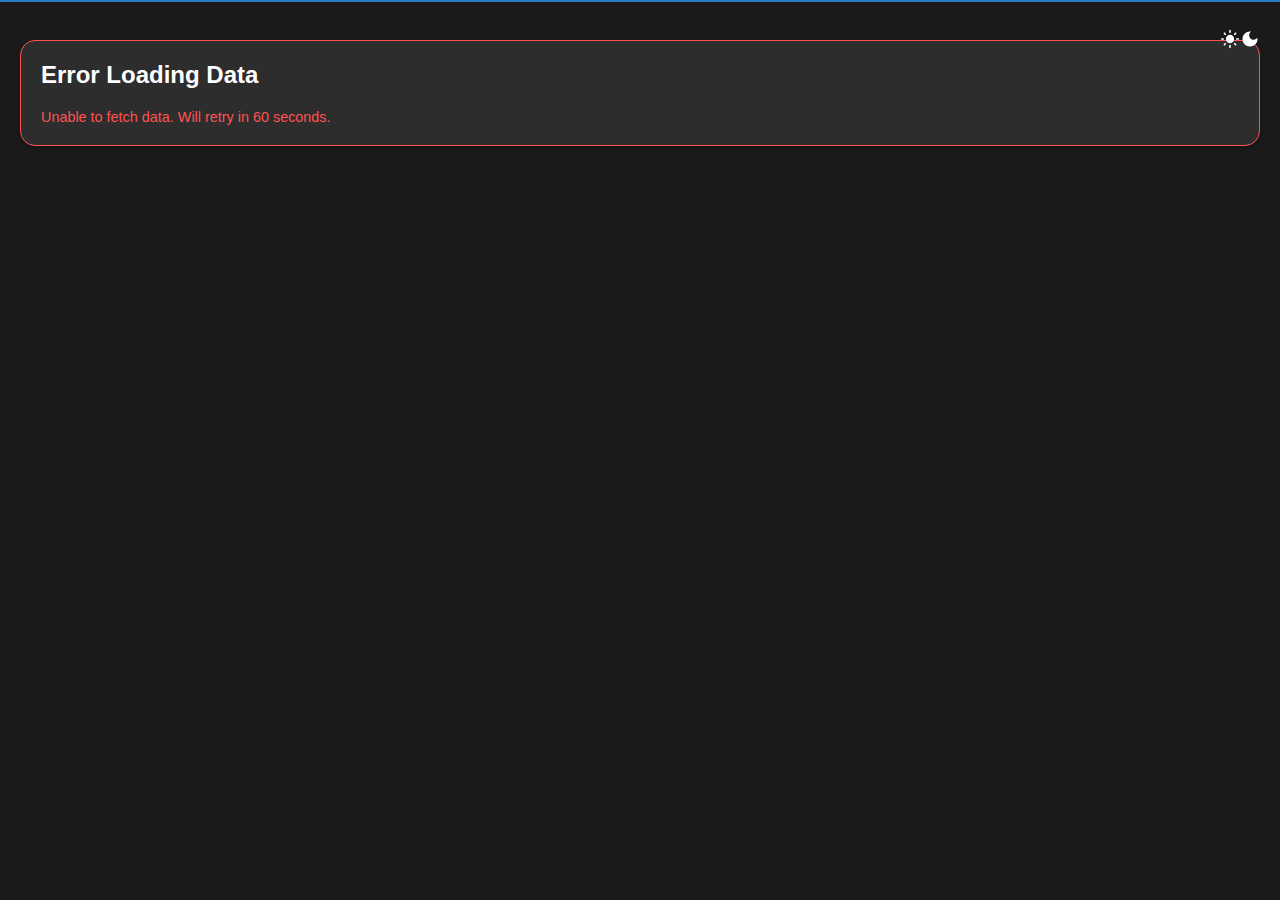
==== static/index.html @ c5e7f82e "Fix battery display condition in room metrics rendering" ====
<!DOCTYPE html>
<html lang="en">
<head>
    <meta charset="UTF-8">
    <meta name="viewport" content="width=device-width, initial-scale=1.0">
    <title>Govee H5075 Sensors Dashboard</title>
    <link rel="icon" type="image/svg+xml" href="/favicon.svg">
    <link rel="alternate icon" type="image/x-icon" href="/favicon.ico">
    <style>
        :root {
            --bg-color: #f5f5f5;
            --card-bg: #ffffff;
            --text-color: #333333;
            --border-color: #e0e0e0;
            --primary-color: #2196f3;
            --success-color: #4caf50;
            --warning-color: #ff9800;
            --shadow: 0 2px 4px rgba(0,0,0,0.1);
        }

        [data-theme="dark"] {
            --bg-color: #1a1a1a;
            --card-bg: #2d2d2d;
            --text-color: #ffffff;
            --border-color: #404040;
            --shadow: 0 2px 4px rgba(0,0,0,0.3);
        }

        * {
            margin: 0;
            padding: 0;
            box-sizing: border-box;
        }

        body {
            font-family: -apple-system, BlinkMacSystemFont, 'Segoe UI', Roboto, Oxygen, Ubuntu, Cantarell, sans-serif;
            background-color: var(--bg-color);
            color: var(--text-color);
            transition: background-color 0.3s, color 0.3s;
            padding: 20px;
            padding-top: 40px;
        }

        .header {
            position: absolute;
            top: 20px;
            right: 20px;
            z-index: 1000;
        }

        .theme-toggle {
            background: none;
            border: none;
            color: var(--text-color);
            cursor: pointer;
            width: 40px;
            height: 40px;
            border-radius: 50%;
            display: flex;
            align-items: center;
            justify-content: center;
            transition: all 0.3s;
        }

        .theme-toggle svg {
            width: 20px;
            height: 20px;
            fill: currentColor;
        }

        .container {
            display: grid;
            grid-template-columns: repeat(auto-fit, minmax(300px, 1fr));
            gap: 20px;
            max-width: 1400px;
            margin: 0 auto;
        }

        .card {
            background-color: var(--card-bg);
            border-radius: 15px;
            padding: 20px;
            box-shadow: var(--shadow);
            transition: transform 0.3s, box-shadow 0.3s;
            animation: fadeIn 0.3s ease-out;
        }

        .card:hover {
            transform: translateY(-5px);
            box-shadow: var(--shadow), 0 4px 8px rgba(0,0,0,0.1);
        }

        .card h2 {
            margin-bottom: 20px;
            font-size: 1.5rem;
            text-transform: none;
        }

        .metric {
            margin-bottom: 15px;
        }

        .metric-header {
            display: flex;
            justify-content: space-between;
            align-items: center;
            margin-bottom: 5px;
            font-size: 0.9rem;
            opacity: 0.9;
        }

        .metric-value {
            display: flex;
            align-items: center;
            gap: 5px;
        }

        .warning-icon {
            color: #ff9800;
            display: inline-flex;
            align-items: center;
        }

        .warning-icon svg {
            width: 16px;
            height: 16px;
            fill: currentColor;
        }

        .progress-bar {
            width: 100%;
            height: 8px;
            background-color: var(--border-color);
            border-radius: 4px;
            overflow: hidden;
            opacity: 0.85;
        }

        .progress {
            height: 100%;
            border-radius: 5px;
            transition: width 0.3s ease;
            min-width: 2px;
        }

        .temperature .progress {
            background-color: var(--primary-color);
        }

        .humidity .progress {
            background-color: var(--success-color);
        }

        .battery .progress {
            background-color: var(--warning-color);
        }

        .refresh-progress {
            position: fixed;
            top: 0;
            left: 0;
            width: 100%;
            height: 2px;
            background: var(--border-color);
            z-index: 1000;
        }

        .refresh-progress-bar {
            height: 100%;
            width: 100%;
            background: var(--primary-color);
            transform-origin: left;
            transition: transform 1s linear;
            opacity: 0.7;
        }

        @keyframes fadeIn {
            from {
                opacity: 0;
                transform: translateY(10px);
            }
            to {
                opacity: 1;
                transform: translateY(0);
            }
        }

        @media (max-width: 600px) {
            .container {
                grid-template-columns: 1fr;
            }
            
            .header {
                flex-direction: column;
                gap: 15px;
                text-align: center;
            }
        }

        .card.error {
            border: 1px solid #ff5252;
        }

        .error-message {
            color: #ff5252;
            font-size: 0.9rem;
            margin-top: 10px;
        }
    </style>
</head>
<body>
    <div class="header">
        <button class="theme-toggle" onclick="toggleTheme()" aria-label="Toggle theme">
            <span class="icon sun">
                <svg viewBox="0 0 24 24">
                    <path d="M12 7c-2.76 0-5 2.24-5 5s2.24 5 5 5 5-2.24 5-5-2.24-5-5-5zM2 13h2c.55 0 1-.45 1-1s-.45-1-1-1H2c-.55 0-1 .45-1 1s.45 1 1 1zm18 0h2c.55 0 1-.45 1-1s-.45-1-1-1h-2c-.55 0-1 .45-1 1s.45 1 1 1zM11 2v2c0 .55.45 1 1 1s1-.45 1-1V2c0-.55-.45-1-1-1s-1 .45-1 1zm0 18v2c0 .55.45 1 1 1s1-.45 1-1v-2c0-.55-.45-1-1-1s-1 .45-1 1zM5.99 4.58c-.39-.39-1.03-.39-1.41 0-.39.39-.39 1.03 0 1.41l1.06 1.06c.39.39 1.03.39 1.41 0s.39-1.03 0-1.41L5.99 4.58zm12.37 12.37c-.39-.39-1.03-.39-1.41 0-.39.39-.39 1.03 0 1.41l1.06 1.06c.39.39 1.03.39 1.41 0 .39-.39.39-1.03 0-1.41l-1.06-1.06zm1.06-10.96c.39-.39.39-1.03 0-1.41-.39-.39-1.03-.39-1.41 0l-1.06 1.06c-.39.39-.39 1.03 0 1.41s1.03.39 1.41 0l1.06-1.06zM7.05 18.36c.39-.39.39-1.03 0-1.41-.39-.39-1.03-.39-1.41 0l-1.06 1.06c-.39.39-.39 1.03 0 1.41s1.03.39 1.41 0l1.06-1.06z"/>
                </svg>
            </span>
            <span class="icon moon">
                <svg viewBox="0 0 24 24">
                    <path d="M12 3c-4.97 0-9 4.03-9 9s4.03 9 9 9 9-4.03 9-9c0-.46-.04-.92-.1-1.36-.98 1.37-2.58 2.26-4.4 2.26-3.03 0-5.5-2.47-5.5-5.5 0-1.82.89-3.42 2.26-4.4-.44-.06-.9-.1-1.36-.1z"/>
                </svg>
            </span>
        </button>
    </div>
    <div class="refresh-progress">
        <div class="refresh-progress-bar" id="refreshProgress"></div>
    </div>
    <div class="container" id="sensors-container"></div>

    <script>
        // Theme handling
        function toggleTheme() {
            document.documentElement.setAttribute('data-theme', 
                document.documentElement.getAttribute('data-theme') === 'dark' ? 'light' : 'dark'
            );
            localStorage.setItem('theme', document.documentElement.getAttribute('data-theme'));
        }

        // Set initial theme
        const savedTheme = localStorage.getItem('theme') || 'dark';
        document.documentElement.setAttribute('data-theme', savedTheme);

        // Utility functions
        function normalizeTemp(temp) {
            return ((temp - 0) / (40 - 0)) * 100;
        }

        function createMetricElement(label, value, unit, type) {
            let percentage;
            switch(type) {
                case 'temperature':
                    percentage = normalizeTemp(value);
                    break;
                case 'humidity':
                    percentage = value;
                    break;
                case 'battery':
                    percentage = value;
                    break;
            }

            // Ensure percentage is never less than 0
            percentage = Math.max(0, percentage);

            // Create warning icon for low battery
            const warningIcon = type === 'battery' && value <= 5 ? `
                <span class="warning-icon" title="Low Battery">
                    <svg viewBox="0 0 24 24">
                        <path d="M1 21h22L12 2 1 21zm12-3h-2v-2h2v2zm0-4h-2v-4h2v4z"/>
                    </svg>
                </span>
            ` : '';

            return `
                <div class="metric ${type}">
                    <div class="metric-header">
                        <span>${label}</span>
                        <span class="metric-value">
                            ${value}${unit}
                            ${warningIcon}
                        </span>
                    </div>
                    <div class="progress-bar" role="progressbar" 
                         aria-valuenow="${value}" 
                         aria-valuemin="0" 
                         aria-valuemax="${type === 'temperature' ? '40' : '100'}"
                         aria-label="${label} progress">
                        <div class="progress" style="width: ${percentage}%"></div>
                    </div>
                </div>
            `;
        }

        // Fetch and process metrics
        async function fetchMetrics() {
            try {
                const response = await fetch('/metrics');
                if (!response.ok) {
                    throw new Error(`HTTP error! status: ${response.status}`);
                }
                const text = await response.text();
                const metrics = text.split('\n')
                    .filter(line => line.startsWith('govee_h5075_'))
                    .map(line => {
                        const [metric, value] = line.split(' ');
                        const name = metric.match(/name="([^"]+)"/)[1];
                        const type = metric.includes('temperature') ? 'temperature' :
                                   metric.includes('humidity') ? 'humidity' : 'battery';
                        return { name, type, value: parseFloat(value) };
                    });

                // Group by room
                const rooms = {};
                metrics.forEach(metric => {
                    if (!rooms[metric.name]) {
                        rooms[metric.name] = {};
                    }
                    rooms[metric.name][metric.type] = metric.value;
                });

                // Update UI
                const container = document.getElementById('sensors-container');
                container.innerHTML = Object.entries(rooms).map(([room, data]) => `
                    <div class="card">
                        <h2>${room}</h2>
                        ${data.temperature ? createMetricElement('Temperature', data.temperature.toFixed(1), '°C', 'temperature') : ''}
                        ${data.humidity ? createMetricElement('Humidity', data.humidity.toFixed(1), '%', 'humidity') : ''}
                        ${typeof data.battery !== 'undefined' ? createMetricElement('Battery', data.battery, '%', 'battery') : ''}
                    </div>
                `).join('');

                // Reset and start progress bar
                startProgressBar();

                // Remove any error states
                container.classList.remove('error');
                const errorMsg = container.querySelector('.error-message');
                if (errorMsg) errorMsg.remove();

            } catch (error) {
                console.error('Error fetching metrics:', error);
                const container = document.getElementById('sensors-container');
                container.innerHTML = `
                    <div class="card error">
                        <h2>Error Loading Data</h2>
                        <p class="error-message">Unable to fetch data. Will retry in 60 seconds.</p>
                    </div>
                `;
            }
        }

        // Progress bar animation
        function startProgressBar() {
            const progressBar = document.getElementById('refreshProgress');
            progressBar.style.transition = 'none';
            progressBar.style.transform = 'scaleX(1)';
            
            // Force reflow
            progressBar.offsetHeight;
            
            progressBar.style.transition = 'transform 60s linear';
            progressBar.style.transform = 'scaleX(0)';
        }

        // Initial fetch and periodic updates
        fetchMetrics();
        setInterval(fetchMetrics, 60000); // Update every 60 seconds
    </script>
</body>
</html>
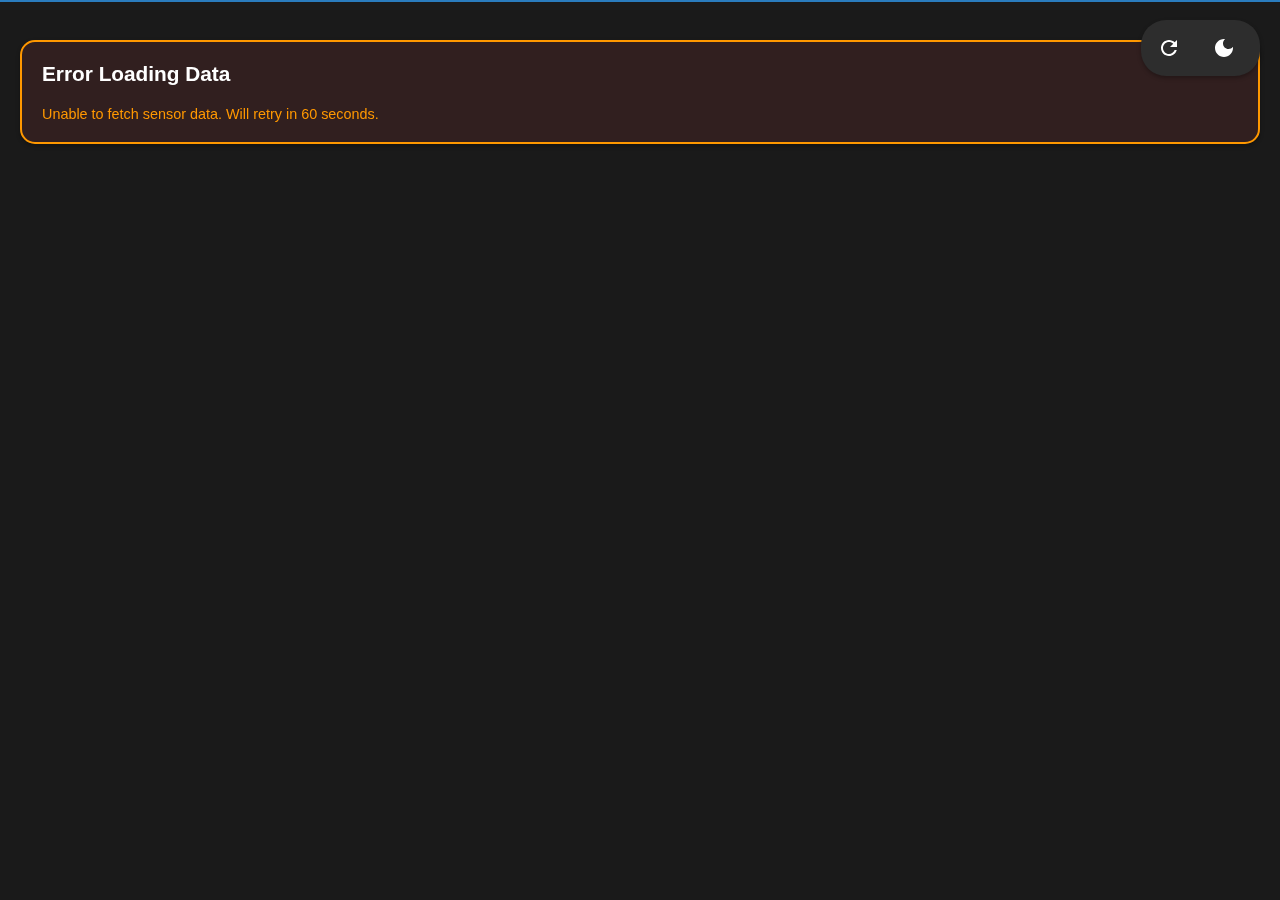
==== commit 4adbfedf: "Enhance dashboard UI with responsive design and improved UX" ====
--- a/static/index.html
+++ b/static/index.html
@@ -2,7 +2,7 @@
 <html lang="en">
 <head>
     <meta charset="UTF-8">
-    <meta name="viewport" content="width=device-width, initial-scale=1.0">
+    <meta name="viewport" content="width=device-width, initial-scale=1.0, maximum-scale=1.0, user-scalable=no, viewport-fit=cover">
     <title>Govee H5075 Sensors Dashboard</title>
     <link rel="icon" type="image/svg+xml" href="/favicon.svg">
     <link rel="alternate icon" type="image/x-icon" href="/favicon.ico">
@@ -26,6 +26,14 @@
             --shadow: 0 2px 4px rgba(0,0,0,0.3);
         }
 
+        html, body {
+            margin: 0;
+            padding: 0;
+            width: 100%;
+            overflow-x: hidden;
+            position: relative;
+        }
+
         * {
             margin: 0;
             padding: 0;
@@ -39,16 +47,56 @@
             transition: background-color 0.3s, color 0.3s;
             padding: 20px;
             padding-top: 40px;
+            max-width: 100vw;
+            box-sizing: border-box;
         }
 
         .header {
-            position: absolute;
+            position: fixed;
             top: 20px;
             right: 20px;
             z-index: 1000;
-        }
-
-        .theme-toggle {
+            display: flex;
+            gap: 15px;
+            align-items: center;
+            background: var(--card-bg);
+            padding: 8px 16px 8px 8px;
+            border-radius: 25px;
+            box-shadow: var(--shadow);
+        }
+
+        .header button {
+            background: none;
+            border: none;
+            color: var(--text-color);
+            cursor: pointer;
+            width: 40px;
+            height: 40px;
+            border-radius: 50%;
+            display: flex;
+            align-items: center;
+            justify-content: center;
+            transition: all 0.3s ease;
+            position: relative;
+            overflow: hidden;
+        }
+
+        .header button:hover {
+            background-color: var(--border-color);
+            transform: translateY(-2px);
+        }
+
+        .header button:active {
+            transform: translateY(0px);
+        }
+
+        .header button svg {
+            width: 24px;
+            height: 24px;
+            fill: currentColor;
+        }
+
+        .refresh-button {
             background: none;
             border: none;
             color: var(--text-color);
@@ -62,18 +110,72 @@
             transition: all 0.3s;
         }
 
-        .theme-toggle svg {
+        .refresh-button:hover {
+            background-color: var(--border-color);
+        }
+
+        .refresh-button svg {
             width: 20px;
             height: 20px;
             fill: currentColor;
         }
 
+        .refresh-button.spinning svg {
+            animation: spin 1s linear infinite;
+        }
+
+        @keyframes spin {
+            from { transform: rotate(0deg); }
+            to { transform: rotate(360deg); }
+        }
+
+        .metric-value {
+            position: relative;
+        }
+
+        /* Remove tooltip styles */
+        .metric-value {
+            display: inline-block;
+        }
+
+        .theme-toggle .icon {
+            position: absolute;
+            transition: transform 0.3s ease;
+            display: flex;
+        }
+
+        [data-theme="light"] .theme-toggle .moon {
+            transform: translateY(100%);
+            opacity: 0;
+        }
+
+        [data-theme="light"] .theme-toggle .sun {
+            transform: translateY(0);
+            opacity: 1;
+        }
+
+        [data-theme="dark"] .theme-toggle .sun {
+            transform: translateY(-100%);
+            opacity: 0;
+        }
+
+        [data-theme="dark"] .theme-toggle .moon {
+            transform: translateY(0);
+            opacity: 1;
+        }
+
         .container {
             display: grid;
-            grid-template-columns: repeat(auto-fit, minmax(300px, 1fr));
+            grid-template-columns: repeat(auto-fit, minmax(280px, 1fr));
             gap: 20px;
+            width: 100%;
             max-width: 1400px;
             margin: 0 auto;
+            box-sizing: border-box;
+            padding-left: env(safe-area-inset-left);
+            padding-right: env(safe-area-inset-right);
+            min-height: 100px;
+            position: relative;
         }
 
         .card {
@@ -81,23 +183,31 @@
             border-radius: 15px;
             padding: 20px;
             box-shadow: var(--shadow);
-            transition: transform 0.3s, box-shadow 0.3s;
-            animation: fadeIn 0.3s ease-out;
+            transition: transform 0.2s, box-shadow 0.2s;
+            width: 100%;
+            height: 100%;
+            transform: translateZ(0); /* Force GPU acceleration */
+            position: relative;
+            transition: opacity 0.3s ease;
         }
 
         .card:hover {
-            transform: translateY(-5px);
+            transform: translateY(-5px) translateZ(0);
             box-shadow: var(--shadow), 0 4px 8px rgba(0,0,0,0.1);
         }
 
         .card h2 {
             margin-bottom: 20px;
-            font-size: 1.5rem;
+            font-size: 1.3rem;
             text-transform: none;
         }
 
         .metric {
             margin-bottom: 15px;
+        }
+
+        .metric:last-child {
+            margin-bottom: 0;
         }
 
         .metric-header {
@@ -109,16 +219,11 @@
             opacity: 0.9;
         }
 
-        .metric-value {
-            display: flex;
-            align-items: center;
-            gap: 5px;
-        }
-
         .warning-icon {
-            color: #ff9800;
+            color: var(--warning-color);
             display: inline-flex;
             align-items: center;
+            margin-left: 4px;
         }
 
         .warning-icon svg {
@@ -140,7 +245,6 @@
             height: 100%;
             border-radius: 5px;
             transition: width 0.3s ease;
-            min-width: 2px;
         }
 
         .temperature .progress {
@@ -159,10 +263,11 @@
             position: fixed;
             top: 0;
             left: 0;
-            width: 100%;
+            right: 0;
             height: 2px;
             background: var(--border-color);
             z-index: 1000;
+            overflow: hidden;
         }
 
         .refresh-progress-bar {
@@ -177,40 +282,83 @@
         @keyframes fadeIn {
             from {
                 opacity: 0;
-                transform: translateY(10px);
             }
             to {
                 opacity: 1;
-                transform: translateY(0);
             }
         }
 
         @media (max-width: 600px) {
+            body {
+                padding: 10px;
+                padding-bottom: 80px;
+                padding-top: 20px;
+            }
+
             .container {
                 grid-template-columns: 1fr;
-            }
-            
+                gap: 15px;
+                padding: 0;
+                margin: 0;
+            }
+
+            .card {
+                margin: 0;
+                border-radius: 10px;
+                width: calc(100% - 20px);
+                margin-left: 10px;
+                margin-right: 10px;
+            }
+
             .header {
-                flex-direction: column;
-                gap: 15px;
-                text-align: center;
+                top: auto;
+                bottom: 20px;
+                right: 50%;
+                transform: translateX(50%);
+                padding: 8px;
             }
         }
 
         .card.error {
-            border: 1px solid #ff5252;
+            border: 2px solid var(--warning-color);
+            background-color: rgba(255, 82, 82, 0.1);
         }
 
         .error-message {
-            color: #ff5252;
+            color: var(--warning-color);
             font-size: 0.9rem;
             margin-top: 10px;
+            font-weight: 500;
+        }
+
+        .metric[data-trend="increasing"] .metric-value {
+            color: var(--success-color);
+        }
+
+        .metric[data-trend="decreasing"] .metric-value {
+            color: var(--warning-color);
+        }
+
+        @media (prefers-reduced-motion: reduce) {
+            .card,
+            .card:hover,
+            .header button,
+            .refresh-button.spinning svg {
+                transition: none;
+                animation: none;
+                transform: none;
+            }
         }
     </style>
 </head>
 <body>
-    <div class="header">
-        <button class="theme-toggle" onclick="toggleTheme()" aria-label="Toggle theme">
+    <div class="header" role="banner">
+        <button class="refresh-button" onclick="manualRefresh()" aria-label="Refresh sensor data">
+            <svg viewBox="0 0 24 24" aria-hidden="true">
+                <path d="M17.65 6.35C16.2 4.9 14.21 4 12 4c-4.42 0-7.99 3.58-7.99 8s3.57 8 7.99 8c3.73 0 6.84-2.55 7.73-6h-2.08c-.82 2.33-3.04 4-5.65 4-3.31 0-6-2.69-6-6s2.69-6 6-6c1.66 0 3.14.69 4.22 1.78L13 11h7V4l-2.35 2.35z"/>
+            </svg>
+        </button>
+        <button class="theme-toggle" onclick="toggleTheme()" aria-label="Toggle dark/light theme">
             <span class="icon sun">
                 <svg viewBox="0 0 24 24">
                     <path d="M12 7c-2.76 0-5 2.24-5 5s2.24 5 5 5 5-2.24 5-5-2.24-5-5-5zM2 13h2c.55 0 1-.45 1-1s-.45-1-1-1H2c-.55 0-1 .45-1 1s.45 1 1 1zm18 0h2c.55 0 1-.45 1-1s-.45-1-1-1h-2c-.55 0-1 .45-1 1s.45 1 1 1zM11 2v2c0 .55.45 1 1 1s1-.45 1-1V2c0-.55-.45-1-1-1s-1 .45-1 1zm0 18v2c0 .55.45 1 1 1s1-.45 1-1v-2c0-.55-.45-1-1-1s-1 .45-1 1zM5.99 4.58c-.39-.39-1.03-.39-1.41 0-.39.39-.39 1.03 0 1.41l1.06 1.06c.39.39 1.03.39 1.41 0s.39-1.03 0-1.41L5.99 4.58zm12.37 12.37c-.39-.39-1.03-.39-1.41 0-.39.39-.39 1.03 0 1.41l1.06 1.06c.39.39 1.03.39 1.41 0 .39-.39.39-1.03 0-1.41l-1.06-1.06zm1.06-10.96c.39-.39.39-1.03 0-1.41-.39-.39-1.03-.39-1.41 0l-1.06 1.06c-.39.39-.39 1.03 0 1.41s1.03.39 1.41 0l1.06-1.06zM7.05 18.36c.39-.39.39-1.03 0-1.41-.39-.39-1.03-.39-1.41 0l-1.06 1.06c-.39.39-.39 1.03 0 1.41s1.03.39 1.41 0l1.06-1.06z"/>
@@ -223,131 +371,91 @@
             </span>
         </button>
     </div>
-    <div class="refresh-progress">
+    <div class="refresh-progress" role="progressbar" aria-label="Data refresh progress">
         <div class="refresh-progress-bar" id="refreshProgress"></div>
     </div>
-    <div class="container" id="sensors-container"></div>
+    <main class="container" id="sensors-container" role="main" aria-live="polite"></main>
 
     <script>
+        // Configuration
+        const USE_MOCK_DATA = false;
+        const REFRESH_INTERVAL = 60000;
+        const MAX_TEMPERATURE = 40;
+
+        // Mock data
+        const mockRooms = {
+            "Living Room": {
+                temperature: 23.5,
+                humidity: 45.2,
+                battery: 82
+            },
+            "Bedroom": {
+                temperature: 22.1,
+                humidity: 48.7,
+                battery: 15
+            },
+            "Kitchen": {
+                temperature: 24.8,
+                humidity: 52.3,
+                battery: 5
+            }
+        };
+
         // Theme handling
         function toggleTheme() {
-            document.documentElement.setAttribute('data-theme', 
-                document.documentElement.getAttribute('data-theme') === 'dark' ? 'light' : 'dark'
-            );
-            localStorage.setItem('theme', document.documentElement.getAttribute('data-theme'));
+            const theme = document.documentElement.getAttribute('data-theme') === 'dark' ? 'light' : 'dark';
+            document.documentElement.setAttribute('data-theme', theme);
+            localStorage.setItem('theme', theme);
         }
 
         // Set initial theme
-        const savedTheme = localStorage.getItem('theme') || 'dark';
-        document.documentElement.setAttribute('data-theme', savedTheme);
-
-        // Utility functions
+        document.documentElement.setAttribute('data-theme', localStorage.getItem('theme') || 'dark');
+
+        // Updated utility functions
         function normalizeTemp(temp) {
-            return ((temp - 0) / (40 - 0)) * 100;
-        }
-
-        function createMetricElement(label, value, unit, type) {
-            let percentage;
-            switch(type) {
-                case 'temperature':
-                    percentage = normalizeTemp(value);
-                    break;
-                case 'humidity':
-                    percentage = value;
-                    break;
-                case 'battery':
-                    percentage = value;
-                    break;
-            }
-
-            // Ensure percentage is never less than 0
-            percentage = Math.max(0, percentage);
-
-            // Create warning icon for low battery
-            const warningIcon = type === 'battery' && value <= 5 ? `
-                <span class="warning-icon" title="Low Battery">
-                    <svg viewBox="0 0 24 24">
+            return Math.max(0, ((temp - 0) / MAX_TEMPERATURE) * 100);
+        }
+
+        function formatTrend(current, previous) {
+            if (!previous) return '';
+            const diff = current - previous;
+            if (Math.abs(diff) < 0.1) return 'stable';
+            return diff > 0 ? 'increasing' : 'decreasing';
+        }
+
+        function createMetricElement(label, value, unit, type, previousValue = null) {
+            const percentage = type === 'temperature' ? normalizeTemp(value) : Math.max(0, value);
+            const showWarning = type === 'battery' && value <= 5;
+            const trend = formatTrend(value, previousValue);
+            const trendAnnouncement = trend ? `, ${trend} from previous reading` : '';
+            
+            const warningIcon = showWarning ? `
+                <span class="warning-icon" role="alert" aria-label="Low Battery Warning">
+                    <svg viewBox="0 0 24 24" aria-hidden="true">
                         <path d="M1 21h22L12 2 1 21zm12-3h-2v-2h2v2zm0-4h-2v-4h2v4z"/>
                     </svg>
                 </span>
             ` : '';
 
             return `
-                <div class="metric ${type}">
+                <div class="metric ${type}" data-value="${value}">
                     <div class="metric-header">
                         <span>${label}</span>
-                        <span class="metric-value">
+                        <span class="metric-value" aria-label="${label} is ${value}${unit}${trendAnnouncement}">
                             ${value}${unit}
                             ${warningIcon}
                         </span>
                     </div>
-                    <div class="progress-bar" role="progressbar" 
+                    <div class="progress-bar" 
+                         role="progressbar" 
                          aria-valuenow="${value}" 
                          aria-valuemin="0" 
-                         aria-valuemax="${type === 'temperature' ? '40' : '100'}"
-                         aria-label="${label} progress">
+                         aria-valuemax="${type === 'temperature' ? MAX_TEMPERATURE : '100'}"
+                         aria-label="${label} level">
                         <div class="progress" style="width: ${percentage}%"></div>
                     </div>
                 </div>
             `;
-        }
-
-        // Fetch and process metrics
-        async function fetchMetrics() {
-            try {
-                const response = await fetch('/metrics');
-                if (!response.ok) {
-                    throw new Error(`HTTP error! status: ${response.status}`);
-                }
-                const text = await response.text();
-                const metrics = text.split('\n')
-                    .filter(line => line.startsWith('govee_h5075_'))
-                    .map(line => {
-                        const [metric, value] = line.split(' ');
-                        const name = metric.match(/name="([^"]+)"/)[1];
-                        const type = metric.includes('temperature') ? 'temperature' :
-                                   metric.includes('humidity') ? 'humidity' : 'battery';
-                        return { name, type, value: parseFloat(value) };
-                    });
-
-                // Group by room
-                const rooms = {};
-                metrics.forEach(metric => {
-                    if (!rooms[metric.name]) {
-                        rooms[metric.name] = {};
-                    }
-                    rooms[metric.name][metric.type] = metric.value;
-                });
-
-                // Update UI
-                const container = document.getElementById('sensors-container');
-                container.innerHTML = Object.entries(rooms).map(([room, data]) => `
-                    <div class="card">
-                        <h2>${room}</h2>
-                        ${data.temperature ? createMetricElement('Temperature', data.temperature.toFixed(1), '°C', 'temperature') : ''}
-                        ${data.humidity ? createMetricElement('Humidity', data.humidity.toFixed(1), '%', 'humidity') : ''}
-                        ${typeof data.battery !== 'undefined' ? createMetricElement('Battery', data.battery, '%', 'battery') : ''}
-                    </div>
-                `).join('');
-
-                // Reset and start progress bar
-                startProgressBar();
-
-                // Remove any error states
-                container.classList.remove('error');
-                const errorMsg = container.querySelector('.error-message');
-                if (errorMsg) errorMsg.remove();
-
-            } catch (error) {
-                console.error('Error fetching metrics:', error);
-                const container = document.getElementById('sensors-container');
-                container.innerHTML = `
-                    <div class="card error">
-                        <h2>Error Loading Data</h2>
-                        <p class="error-message">Unable to fetch data. Will retry in 60 seconds.</p>
-                    </div>
-                `;
-            }
         }
 
         // Progress bar animation
@@ -355,17 +463,106 @@
             const progressBar = document.getElementById('refreshProgress');
             progressBar.style.transition = 'none';
             progressBar.style.transform = 'scaleX(1)';
-            
-            // Force reflow
-            progressBar.offsetHeight;
-            
+            progressBar.offsetHeight; // Force reflow
             progressBar.style.transition = 'transform 60s linear';
             progressBar.style.transform = 'scaleX(0)';
         }
 
+        // Updated fetch and process metrics
+        async function fetchMetrics() {
+            try {
+                const container = document.getElementById('sensors-container');
+                
+                let rooms;
+                if (USE_MOCK_DATA) {
+                    rooms = mockRooms;
+                } else {
+                    const response = await fetch('/metrics');
+                    if (!response.ok) throw new Error(`HTTP error! status: ${response.status}`);
+                    
+                    const text = await response.text();
+                    const metrics = text.split('\n')
+                        .filter(line => line.startsWith('govee_h5075_'))
+                        .map(line => {
+                            const [metric, value] = line.split(' ');
+                            const name = metric.match(/name="([^"]+)"/)[1];
+                            const type = metric.includes('temperature') ? 'temperature' :
+                                       metric.includes('humidity') ? 'humidity' : 'battery';
+                            return { name, type, value: parseFloat(value) };
+                        });
+
+                    rooms = metrics.reduce((acc, metric) => {
+                        if (!acc[metric.name]) acc[metric.name] = {};
+                        acc[metric.name][metric.type] = metric.value;
+                        return acc;
+                    }, {});
+                }
+
+                // Store previous values for comparison
+                const previousValues = {};
+                document.querySelectorAll('.card').forEach(card => {
+                    const room = card.querySelector('h2').textContent;
+                    previousValues[room] = {
+                        temperature: parseFloat(card.querySelector('.temperature .metric-value').textContent),
+                        humidity: parseFloat(card.querySelector('.humidity .metric-value').textContent),
+                        battery: parseFloat(card.querySelector('.battery .metric-value').textContent)
+                    };
+                });
+
+                // Selective updates
+                Object.entries(rooms).forEach(([room, data]) => {
+                    let cardElement = container.querySelector(`[data-room="${room}"]`);
+                    const prev = previousValues[room] || {};
+                    
+                    if (!cardElement) {
+                        // Create new card if it doesn't exist
+                        cardElement = document.createElement('div');
+                        cardElement.className = 'card';
+                        cardElement.setAttribute('data-room', room);
+                        container.appendChild(cardElement);
+                    }
+
+                    cardElement.innerHTML = `
+                        <h2>${room}</h2>
+                        ${data.temperature ? createMetricElement('Temperature', data.temperature.toFixed(1), '°C', 'temperature', prev.temperature) : ''}
+                        ${data.humidity ? createMetricElement('Humidity', data.humidity.toFixed(1), '%', 'humidity', prev.humidity) : ''}
+                        ${typeof data.battery !== 'undefined' ? createMetricElement('Battery', data.battery, '%', 'battery', prev.battery) : ''}
+                    `;
+                });
+
+                // Remove cards for rooms that no longer exist
+                container.querySelectorAll('.card').forEach(card => {
+                    const room = card.getAttribute('data-room');
+                    if (!rooms[room]) {
+                        card.remove();
+                    }
+                });
+
+                startProgressBar();
+                container.classList.remove('error');
+                
+            } catch (error) {
+                console.error('Error fetching metrics:', error);
+                const container = document.getElementById('sensors-container');
+                container.innerHTML = `
+                    <div class="card error" role="alert">
+                        <h2>Error Loading Data</h2>
+                        <p class="error-message">Unable to fetch sensor data. Will retry in 60 seconds.</p>
+                    </div>
+                `;
+            }
+        }
+
+        async function manualRefresh() {
+            const refreshButton = document.querySelector('.refresh-button');
+            refreshButton.classList.add('spinning');
+            await fetchMetrics();
+            refreshButton.classList.remove('spinning');
+        }
+
         // Initial fetch and periodic updates
         fetchMetrics();
-        setInterval(fetchMetrics, 60000); // Update every 60 seconds
+        setInterval(fetchMetrics, REFRESH_INTERVAL);
     </script>
 </body>
 </html>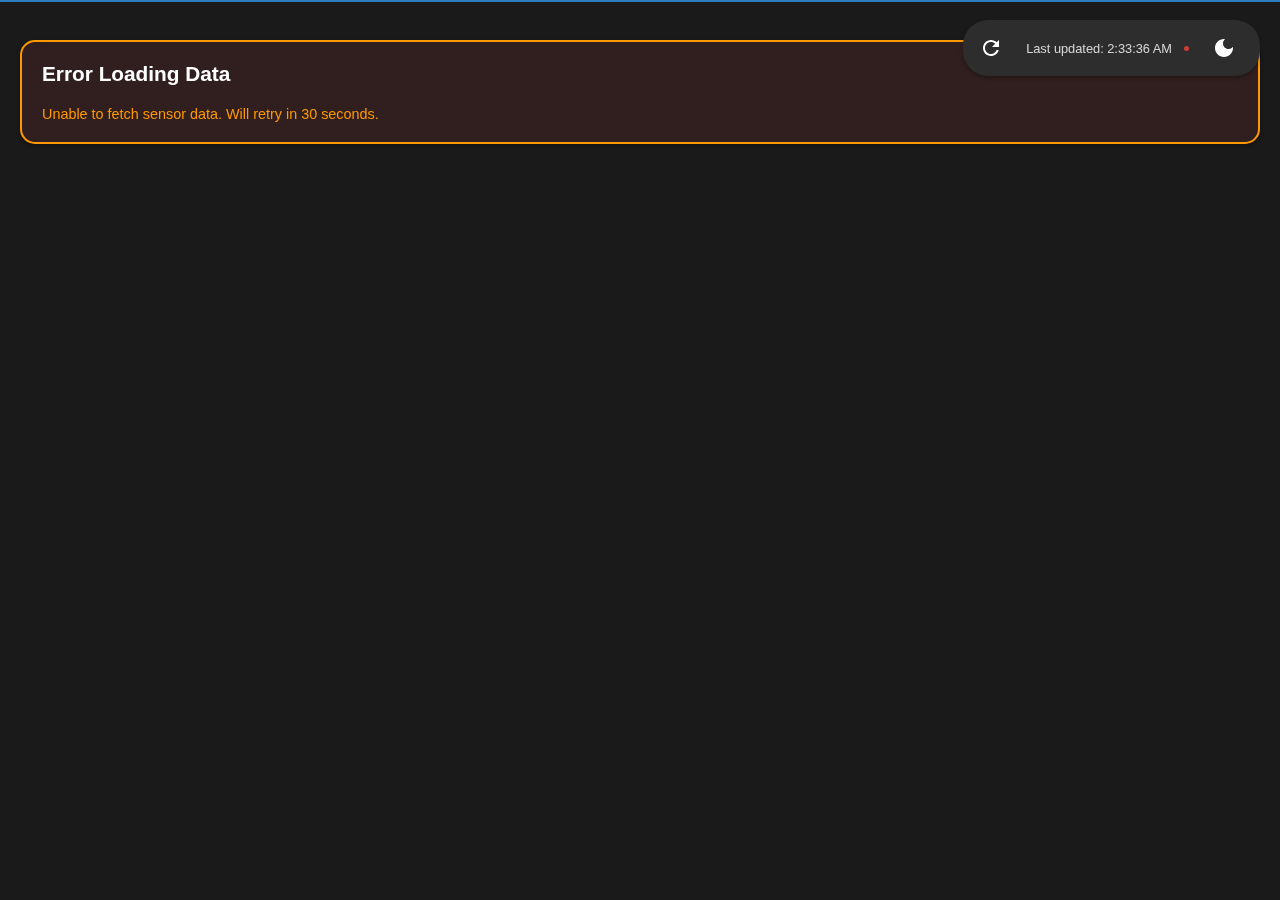
==== commit 16a97c14: "Add connectivity status and value change animations to dashboard" ====
--- a/static/index.html
+++ b/static/index.html
@@ -339,14 +339,111 @@
             color: var(--warning-color);
         }
 
+        @keyframes value-change {
+            0% {
+                background-color: transparent;
+            }
+            50% {
+                background-color: var(--primary-color);
+                opacity: 0.2;
+            }
+            100% {
+                background-color: transparent;
+            }
+        }
+
+        .metric-value.changed {
+            animation: value-change 1s ease-out;
+            border-radius: 4px;
+            padding: 2px 4px;
+            margin: -2px -4px;
+        }
+
         @media (prefers-reduced-motion: reduce) {
             .card,
             .card:hover,
             .header button,
-            .refresh-button.spinning svg {
+            .refresh-button.spinning svg,
+            .metric-value.changed {
                 transition: none;
                 animation: none;
                 transform: none;
+            }
+        }
+
+        .last-update {
+            font-size: 0.8rem;
+            opacity: 0.8;
+            white-space: nowrap;
+            display: flex;
+            align-items: center;
+            gap: 6px;
+        }
+
+        .unit-toggle:hover {
+            background-color: var(--primary-color);
+            color: white;
+        }
+
+        .connectivity-indicator {
+            width: 5px;
+            height: 5px;
+            border-radius: 50%;
+            margin-left: 6px;
+            position: relative;
+            flex-shrink: 0;
+            display: inline-block;
+            vertical-align: middle;
+        }
+
+        .connectivity-indicator::after {
+            content: '';
+            position: absolute;
+            top: -1px;
+            left: -1px;
+            right: -1px;
+            bottom: -1px;
+            border-radius: 50%;
+            animation: pulse 2s infinite;
+            opacity: 0;
+        }
+
+        .connectivity-indicator.connected {
+            background-color: var(--success-color);
+        }
+
+        .connectivity-indicator.connected::after {
+            background-color: var(--success-color);
+        }
+
+        .connectivity-indicator.disconnected {
+            background-color: var(--warning-color);
+        }
+
+        .connectivity-indicator.disconnected::after {
+            background-color: var(--warning-color);
+        }
+
+        .connectivity-indicator.error {
+            background-color: #f44336;
+        }
+
+        .connectivity-indicator.error::after {
+            background-color: #f44336;
+        }
+
+        @keyframes pulse {
+            0% {
+                transform: scale(1);
+                opacity: 0.5;
+            }
+            70% {
+                transform: scale(2);
+                opacity: 0;
+            }
+            100% {
+                transform: scale(1);
+                opacity: 0;
             }
         }
     </style>
@@ -358,6 +455,10 @@
                 <path d="M17.65 6.35C16.2 4.9 14.21 4 12 4c-4.42 0-7.99 3.58-7.99 8s3.57 8 7.99 8c3.73 0 6.84-2.55 7.73-6h-2.08c-.82 2.33-3.04 4-5.65 4-3.31 0-6-2.69-6-6s2.69-6 6-6c1.66 0 3.14.69 4.22 1.78L13 11h7V4l-2.35 2.35z"/>
             </svg>
         </button>
+        <span class="last-update" role="status" aria-label="Last updated time">
+            <span class="timestamp"></span>
+            <div class="connectivity-indicator connected" role="status" aria-label="Connection status"></div>
+        </span>
         <button class="theme-toggle" onclick="toggleTheme()" aria-label="Toggle dark/light theme">
             <span class="icon sun">
                 <svg viewBox="0 0 24 24">
@@ -378,28 +479,62 @@
 
     <script>
         // Configuration
-        const USE_MOCK_DATA = false;
-        const REFRESH_INTERVAL = 60000;
+        const REFRESH_INTERVAL = 30000;
         const MAX_TEMPERATURE = 40;
-
-        // Mock data
-        const mockRooms = {
-            "Living Room": {
-                temperature: 23.5,
-                humidity: 45.2,
-                battery: 82
-            },
-            "Bedroom": {
-                temperature: 22.1,
-                humidity: 48.7,
-                battery: 15
-            },
-            "Kitchen": {
-                temperature: 24.8,
-                humidity: 52.3,
-                battery: 5
-            }
-        };
+        const CONNECTION_TIMEOUT = 5000; // 5 seconds timeout for requests
+        
+        // Connection state tracking
+        let lastSuccessfulFetch = Date.now();
+        let connectionState = 'connected';
+
+        function updateConnectivityStatus(status) {
+            const indicator = document.querySelector('.connectivity-indicator');
+            const prevState = indicator.className.split(' ')[1];
+            
+            // Only update if state changed
+            if (prevState !== status) {
+                indicator.className = `connectivity-indicator ${status}`;
+                
+                // Update ARIA label for accessibility
+                const statusMessages = {
+                    'connected': 'Connected to sensor network',
+                    'disconnected': 'Connection lost to sensor network',
+                    'error': 'Error connecting to sensor network'
+                };
+                indicator.setAttribute('aria-label', statusMessages[status]);
+                
+                // Trigger screen reader announcement
+                const announcement = document.createElement('div');
+                announcement.setAttribute('role', 'alert');
+                announcement.style.position = 'absolute';
+                announcement.style.width = '1px';
+                announcement.style.height = '1px';
+                announcement.style.overflow = 'hidden';
+                announcement.textContent = statusMessages[status];
+                document.body.appendChild(announcement);
+                setTimeout(() => announcement.remove(), 3000);
+            }
+        }
+
+        // Check connection status periodically
+        setInterval(() => {
+            const timeSinceLastSuccess = Date.now() - lastSuccessfulFetch;
+            if (timeSinceLastSuccess > REFRESH_INTERVAL * 2) {
+                updateConnectivityStatus('disconnected');
+            }
+        }, REFRESH_INTERVAL);
+
+        // Format timestamp
+        function formatLastUpdate() {
+            const now = new Date();
+            return now.toLocaleTimeString();
+        }
+
+        // Update timestamp display
+        function updateTimestamp() {
+            const timestampEl = document.querySelector('.last-update .timestamp');
+            timestampEl.textContent = `Last updated: ${formatLastUpdate()}`;
+        }
 
         // Theme handling
         function toggleTheme() {
@@ -428,6 +563,8 @@
             const showWarning = type === 'battery' && value <= 5;
             const trend = formatTrend(value, previousValue);
             const trendAnnouncement = trend ? `, ${trend} from previous reading` : '';
+            const hasChanged = previousValue !== null && Math.abs(value - previousValue) >= 0.1;
+            const changeClass = hasChanged ? 'changed' : '';
             
             const warningIcon = showWarning ? `
                 <span class="warning-icon" role="alert" aria-label="Low Battery Warning">
@@ -441,7 +578,7 @@
                 <div class="metric ${type}" data-value="${value}">
                     <div class="metric-header">
                         <span>${label}</span>
-                        <span class="metric-value" aria-label="${label} is ${value}${unit}${trendAnnouncement}">
+                        <span class="metric-value ${changeClass}" aria-label="${label} is ${value}${unit}${trendAnnouncement}">
                             ${value}${unit}
                             ${warningIcon}
                         </span>
@@ -464,74 +601,86 @@
             progressBar.style.transition = 'none';
             progressBar.style.transform = 'scaleX(1)';
             progressBar.offsetHeight; // Force reflow
-            progressBar.style.transition = 'transform 60s linear';
+            progressBar.style.transition = 'transform 30s linear';
             progressBar.style.transform = 'scaleX(0)';
         }
 
         // Updated fetch and process metrics
         async function fetchMetrics() {
             try {
-                const container = document.getElementById('sensors-container');
+                const controller = new AbortController();
+                const timeoutId = setTimeout(() => controller.abort(), CONNECTION_TIMEOUT);
                 
-                let rooms;
-                if (USE_MOCK_DATA) {
-                    rooms = mockRooms;
-                } else {
-                    const response = await fetch('/metrics');
-                    if (!response.ok) throw new Error(`HTTP error! status: ${response.status}`);
+                const response = await fetch('/metrics', { signal: controller.signal });
+                clearTimeout(timeoutId);
+                
+                if (!response.ok) {
+                    throw new Error(`HTTP error! status: ${response.status}`);
+                }
+                
+                const text = await response.text();
+                const rooms = {};
+
+                // Update connection status
+                lastSuccessfulFetch = Date.now();
+                updateConnectivityStatus('connected');
+
+                // Update timestamp
+                updateTimestamp();
+
+                // Parse metrics text into room data
+                text.split('\n').forEach(line => {
+                    if (!line || line.startsWith('#')) return; // Skip empty lines and comments
                     
-                    const text = await response.text();
-                    const metrics = text.split('\n')
-                        .filter(line => line.startsWith('govee_h5075_'))
-                        .map(line => {
-                            const [metric, value] = line.split(' ');
-                            const name = metric.match(/name="([^"]+)"/)[1];
-                            const type = metric.includes('temperature') ? 'temperature' :
-                                       metric.includes('humidity') ? 'humidity' : 'battery';
-                            return { name, type, value: parseFloat(value) };
-                        });
-
-                    rooms = metrics.reduce((acc, metric) => {
-                        if (!acc[metric.name]) acc[metric.name] = {};
-                        acc[metric.name][metric.type] = metric.value;
-                        return acc;
-                    }, {});
-                }
+                    const match = line.match(/govee_h5075_(\w+){name="([^"]+)"}\s+([\d.]+)/);
+                    if (!match) return;
+                    
+                    const [, metric, name, value] = match;
+                    if (!rooms[name]) {
+                        rooms[name] = {};
+                    }
+                    rooms[name][metric] = parseFloat(value);
+                });
 
                 // Store previous values for comparison
                 const previousValues = {};
                 document.querySelectorAll('.card').forEach(card => {
-                    const room = card.querySelector('h2').textContent;
+                    const room = card.getAttribute('data-room');
+                    if (!room) return;
+                    
+                    const tempEl = card.querySelector('.temperature .metric-value');
+                    const humidEl = card.querySelector('.humidity .metric-value');
+                    const battEl = card.querySelector('.battery .metric-value');
+                    
                     previousValues[room] = {
-                        temperature: parseFloat(card.querySelector('.temperature .metric-value').textContent),
-                        humidity: parseFloat(card.querySelector('.humidity .metric-value').textContent),
-                        battery: parseFloat(card.querySelector('.battery .metric-value').textContent)
+                        temperature: tempEl ? parseFloat(tempEl.textContent) : null,
+                        humidity: humidEl ? parseFloat(humidEl.textContent) : null,
+                        battery: battEl ? parseFloat(battEl.textContent) : null
                     };
                 });
 
-                // Selective updates
+                // Update or create cards for each room
                 Object.entries(rooms).forEach(([room, data]) => {
-                    let cardElement = container.querySelector(`[data-room="${room}"]`);
+                    let cardElement = document.getElementById('sensors-container').querySelector(`[data-room="${room}"]`);
                     const prev = previousValues[room] || {};
                     
                     if (!cardElement) {
-                        // Create new card if it doesn't exist
                         cardElement = document.createElement('div');
                         cardElement.className = 'card';
                         cardElement.setAttribute('data-room', room);
-                        container.appendChild(cardElement);
+                        document.getElementById('sensors-container').appendChild(cardElement);
                     }
 
                     cardElement.innerHTML = `
                         <h2>${room}</h2>
-                        ${data.temperature ? createMetricElement('Temperature', data.temperature.toFixed(1), '°C', 'temperature', prev.temperature) : ''}
-                        ${data.humidity ? createMetricElement('Humidity', data.humidity.toFixed(1), '%', 'humidity', prev.humidity) : ''}
-                        ${typeof data.battery !== 'undefined' ? createMetricElement('Battery', data.battery, '%', 'battery', prev.battery) : ''}
+                        ${typeof data.temperature !== 'undefined' ? createMetricElement('Temperature', data.temperature.toFixed(1), '°C', 'temperature', prev.temperature) : ''}
+                        ${typeof data.humidity !== 'undefined' ? createMetricElement('Humidity', data.humidity.toFixed(1), '%', 'humidity', prev.humidity) : ''}
+                        ${typeof data.battery !== 'undefined' ? createMetricElement('Battery', Math.round(data.battery), '%', 'battery', prev.battery) : ''}
                     `;
                 });
 
                 // Remove cards for rooms that no longer exist
-                container.querySelectorAll('.card').forEach(card => {
+                document.getElementById('sensors-container').querySelectorAll('.card').forEach(card => {
                     const room = card.getAttribute('data-room');
                     if (!rooms[room]) {
                         card.remove();
@@ -539,15 +688,23 @@
                 });
 
                 startProgressBar();
-                container.classList.remove('error');
+                document.getElementById('sensors-container').classList.remove('error');
                 
             } catch (error) {
                 console.error('Error fetching metrics:', error);
+                
+                // Update connection status based on error type
+                if (error.name === 'AbortError') {
+                    updateConnectivityStatus('disconnected');
+                } else {
+                    updateConnectivityStatus('error');
+                }
+                
                 const container = document.getElementById('sensors-container');
                 container.innerHTML = `
                     <div class="card error" role="alert">
                         <h2>Error Loading Data</h2>
-                        <p class="error-message">Unable to fetch sensor data. Will retry in 60 seconds.</p>
+                        <p class="error-message">Unable to fetch sensor data. Will retry in ${REFRESH_INTERVAL/1000} seconds.</p>
                     </div>
                 `;
             }
@@ -559,6 +716,9 @@
             await fetchMetrics();
             refreshButton.classList.remove('spinning');
         }
+
+        // Initial timestamp
+        updateTimestamp();
 
         // Initial fetch and periodic updates
         fetchMetrics();
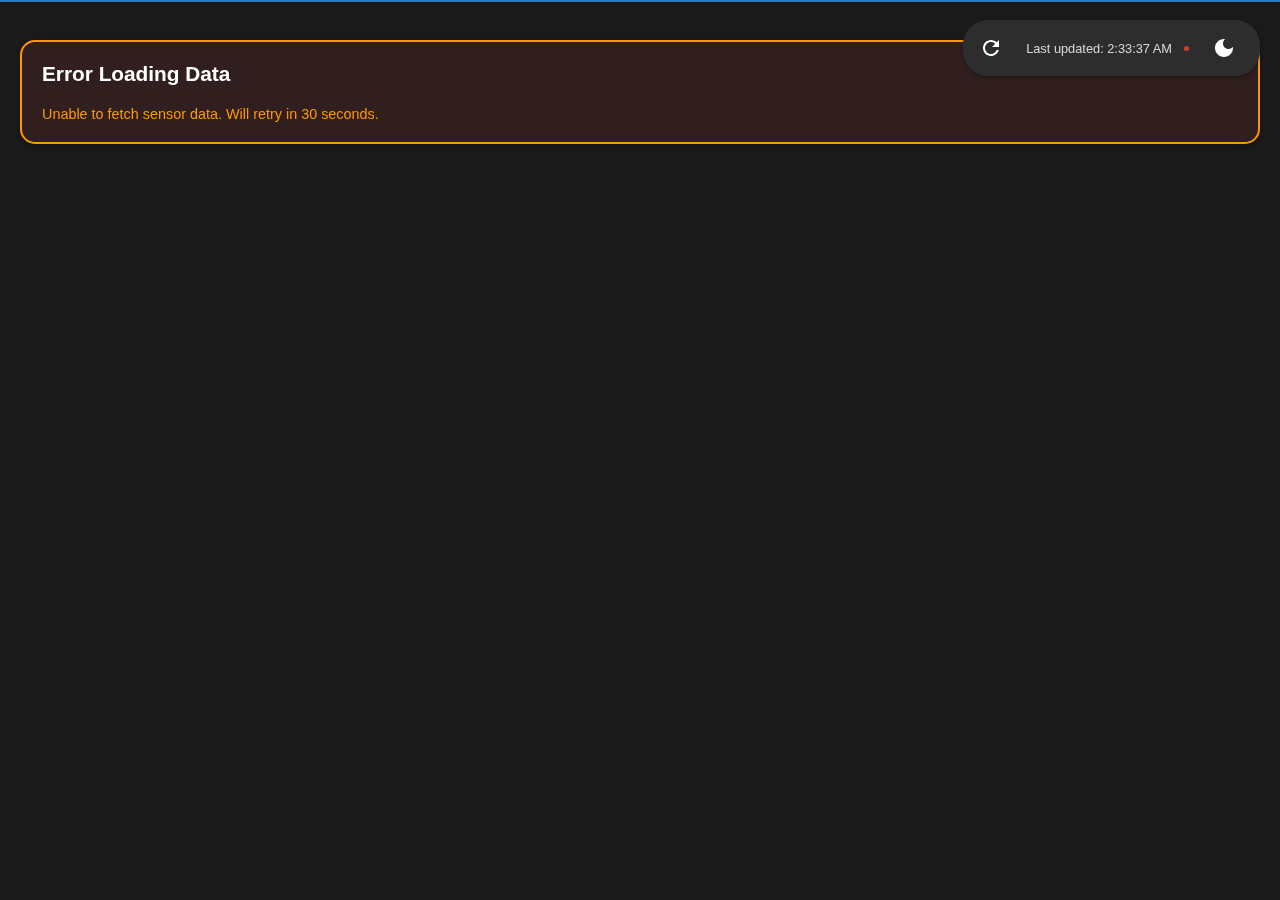
==== commit 5a91e324: "Update progress bar transition to use dynamic refresh interval" ====
--- a/static/index.html
+++ b/static/index.html
@@ -601,7 +601,7 @@
             progressBar.style.transition = 'none';
             progressBar.style.transform = 'scaleX(1)';
             progressBar.offsetHeight; // Force reflow
-            progressBar.style.transition = 'transform 30s linear';
+            progressBar.style.transition = `transform ${REFRESH_INTERVAL/1000}s linear`;
             progressBar.style.transform = 'scaleX(0)';
         }
 
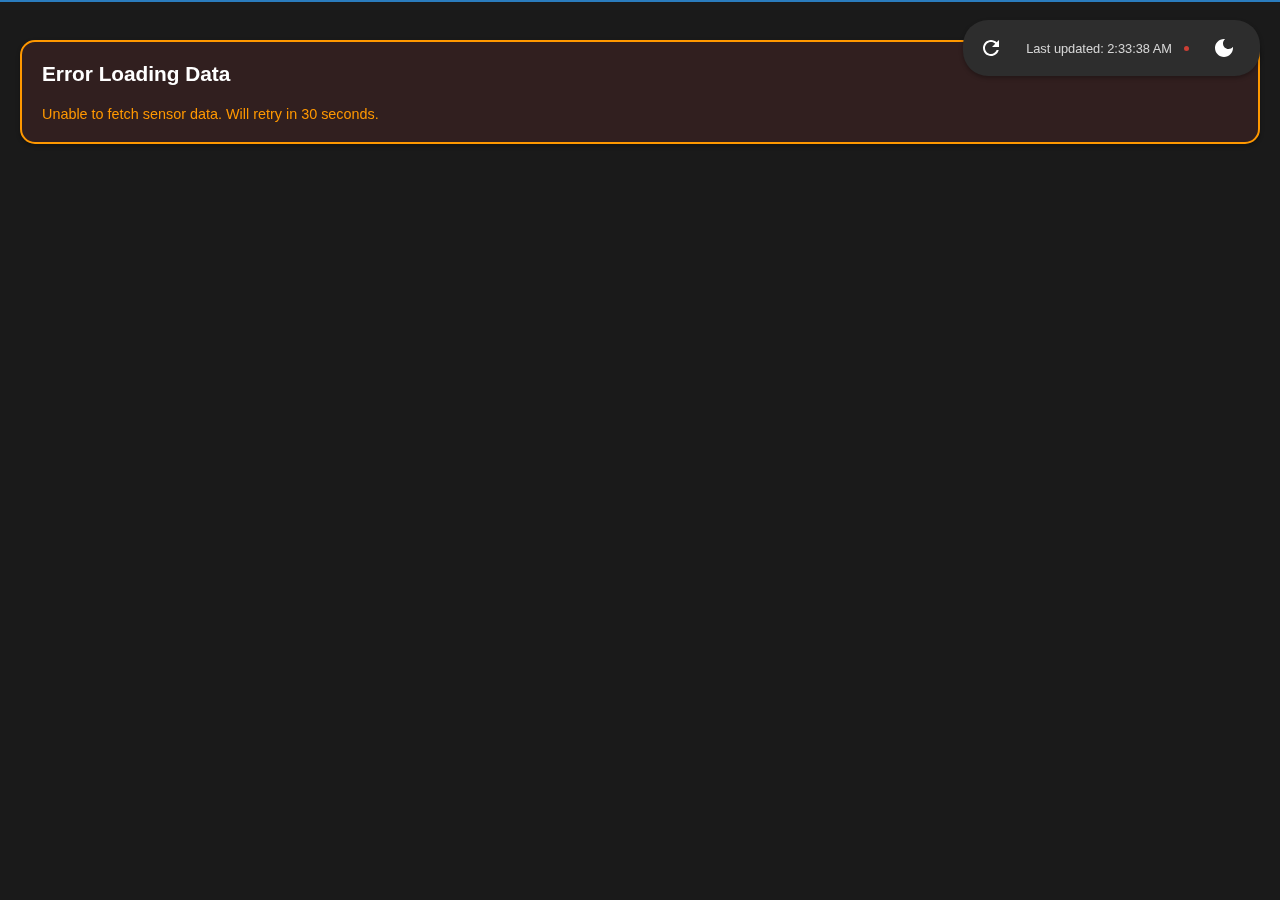
==== commit fa662f17: "Refactor static file serving and improve web application routing" ====
--- a/static/index.html
+++ b/static/index.html
@@ -3,452 +3,20 @@
 <head>
     <meta charset="UTF-8">
     <meta name="viewport" content="width=device-width, initial-scale=1.0, maximum-scale=1.0, user-scalable=no, viewport-fit=cover">
+    <meta name="description" content="Dashboard for monitoring Govee H5075 temperature and humidity sensors">
     <title>Govee H5075 Sensors Dashboard</title>
     <link rel="icon" type="image/svg+xml" href="/favicon.svg">
     <link rel="alternate icon" type="image/x-icon" href="/favicon.ico">
-    <style>
-        :root {
-            --bg-color: #f5f5f5;
-            --card-bg: #ffffff;
-            --text-color: #333333;
-            --border-color: #e0e0e0;
-            --primary-color: #2196f3;
-            --success-color: #4caf50;
-            --warning-color: #ff9800;
-            --shadow: 0 2px 4px rgba(0,0,0,0.1);
-        }
-
-        [data-theme="dark"] {
-            --bg-color: #1a1a1a;
-            --card-bg: #2d2d2d;
-            --text-color: #ffffff;
-            --border-color: #404040;
-            --shadow: 0 2px 4px rgba(0,0,0,0.3);
-        }
-
-        html, body {
-            margin: 0;
-            padding: 0;
-            width: 100%;
-            overflow-x: hidden;
-            position: relative;
-        }
-
-        * {
-            margin: 0;
-            padding: 0;
-            box-sizing: border-box;
-        }
-
-        body {
-            font-family: -apple-system, BlinkMacSystemFont, 'Segoe UI', Roboto, Oxygen, Ubuntu, Cantarell, sans-serif;
-            background-color: var(--bg-color);
-            color: var(--text-color);
-            transition: background-color 0.3s, color 0.3s;
-            padding: 20px;
-            padding-top: 40px;
-            max-width: 100vw;
-            box-sizing: border-box;
-        }
-
-        .header {
-            position: fixed;
-            top: 20px;
-            right: 20px;
-            z-index: 1000;
-            display: flex;
-            gap: 15px;
-            align-items: center;
-            background: var(--card-bg);
-            padding: 8px 16px 8px 8px;
-            border-radius: 25px;
-            box-shadow: var(--shadow);
-        }
-
-        .header button {
-            background: none;
-            border: none;
-            color: var(--text-color);
-            cursor: pointer;
-            width: 40px;
-            height: 40px;
-            border-radius: 50%;
-            display: flex;
-            align-items: center;
-            justify-content: center;
-            transition: all 0.3s ease;
-            position: relative;
-            overflow: hidden;
-        }
-
-        .header button:hover {
-            background-color: var(--border-color);
-            transform: translateY(-2px);
-        }
-
-        .header button:active {
-            transform: translateY(0px);
-        }
-
-        .header button svg {
-            width: 24px;
-            height: 24px;
-            fill: currentColor;
-        }
-
-        .refresh-button {
-            background: none;
-            border: none;
-            color: var(--text-color);
-            cursor: pointer;
-            width: 40px;
-            height: 40px;
-            border-radius: 50%;
-            display: flex;
-            align-items: center;
-            justify-content: center;
-            transition: all 0.3s;
-        }
-
-        .refresh-button:hover {
-            background-color: var(--border-color);
-        }
-
-        .refresh-button svg {
-            width: 20px;
-            height: 20px;
-            fill: currentColor;
-        }
-
-        .refresh-button.spinning svg {
-            animation: spin 1s linear infinite;
-        }
-
-        @keyframes spin {
-            from { transform: rotate(0deg); }
-            to { transform: rotate(360deg); }
-        }
-
-        .metric-value {
-            position: relative;
-        }
-
-        /* Remove tooltip styles */
-        .metric-value {
-            display: inline-block;
-        }
-
-        .theme-toggle .icon {
-            position: absolute;
-            transition: transform 0.3s ease;
-            display: flex;
-        }
-
-        [data-theme="light"] .theme-toggle .moon {
-            transform: translateY(100%);
-            opacity: 0;
-        }
-
-        [data-theme="light"] .theme-toggle .sun {
-            transform: translateY(0);
-            opacity: 1;
-        }
-
-        [data-theme="dark"] .theme-toggle .sun {
-            transform: translateY(-100%);
-            opacity: 0;
-        }
-
-        [data-theme="dark"] .theme-toggle .moon {
-            transform: translateY(0);
-            opacity: 1;
-        }
-
-        .container {
-            display: grid;
-            grid-template-columns: repeat(auto-fit, minmax(280px, 1fr));
-            gap: 20px;
-            width: 100%;
-            max-width: 1400px;
-            margin: 0 auto;
-            box-sizing: border-box;
-            padding-left: env(safe-area-inset-left);
-            padding-right: env(safe-area-inset-right);
-            min-height: 100px;
-            position: relative;
-        }
-
-        .card {
-            background-color: var(--card-bg);
-            border-radius: 15px;
-            padding: 20px;
-            box-shadow: var(--shadow);
-            transition: transform 0.2s, box-shadow 0.2s;
-            width: 100%;
-            height: 100%;
-            transform: translateZ(0); /* Force GPU acceleration */
-            position: relative;
-            transition: opacity 0.3s ease;
-        }
-
-        .card:hover {
-            transform: translateY(-5px) translateZ(0);
-            box-shadow: var(--shadow), 0 4px 8px rgba(0,0,0,0.1);
-        }
-
-        .card h2 {
-            margin-bottom: 20px;
-            font-size: 1.3rem;
-            text-transform: none;
-        }
-
-        .metric {
-            margin-bottom: 15px;
-        }
-
-        .metric:last-child {
-            margin-bottom: 0;
-        }
-
-        .metric-header {
-            display: flex;
-            justify-content: space-between;
-            align-items: center;
-            margin-bottom: 5px;
-            font-size: 0.9rem;
-            opacity: 0.9;
-        }
-
-        .warning-icon {
-            color: var(--warning-color);
-            display: inline-flex;
-            align-items: center;
-            margin-left: 4px;
-        }
-
-        .warning-icon svg {
-            width: 16px;
-            height: 16px;
-            fill: currentColor;
-        }
-
-        .progress-bar {
-            width: 100%;
-            height: 8px;
-            background-color: var(--border-color);
-            border-radius: 4px;
-            overflow: hidden;
-            opacity: 0.85;
-        }
-
-        .progress {
-            height: 100%;
-            border-radius: 5px;
-            transition: width 0.3s ease;
-        }
-
-        .temperature .progress {
-            background-color: var(--primary-color);
-        }
-
-        .humidity .progress {
-            background-color: var(--success-color);
-        }
-
-        .battery .progress {
-            background-color: var(--warning-color);
-        }
-
-        .refresh-progress {
-            position: fixed;
-            top: 0;
-            left: 0;
-            right: 0;
-            height: 2px;
-            background: var(--border-color);
-            z-index: 1000;
-            overflow: hidden;
-        }
-
-        .refresh-progress-bar {
-            height: 100%;
-            width: 100%;
-            background: var(--primary-color);
-            transform-origin: left;
-            transition: transform 1s linear;
-            opacity: 0.7;
-        }
-
-        @keyframes fadeIn {
-            from {
-                opacity: 0;
-            }
-            to {
-                opacity: 1;
-            }
-        }
-
-        @media (max-width: 600px) {
-            body {
-                padding: 10px;
-                padding-bottom: 80px;
-                padding-top: 20px;
-            }
-
-            .container {
-                grid-template-columns: 1fr;
-                gap: 15px;
-                padding: 0;
-                margin: 0;
-            }
-
-            .card {
-                margin: 0;
-                border-radius: 10px;
-                width: calc(100% - 20px);
-                margin-left: 10px;
-                margin-right: 10px;
-            }
-
-            .header {
-                top: auto;
-                bottom: 20px;
-                right: 50%;
-                transform: translateX(50%);
-                padding: 8px;
-            }
-        }
-
-        .card.error {
-            border: 2px solid var(--warning-color);
-            background-color: rgba(255, 82, 82, 0.1);
-        }
-
-        .error-message {
-            color: var(--warning-color);
-            font-size: 0.9rem;
-            margin-top: 10px;
-            font-weight: 500;
-        }
-
-        .metric[data-trend="increasing"] .metric-value {
-            color: var(--success-color);
-        }
-
-        .metric[data-trend="decreasing"] .metric-value {
-            color: var(--warning-color);
-        }
-
-        @keyframes value-change {
-            0% {
-                background-color: transparent;
-            }
-            50% {
-                background-color: var(--primary-color);
-                opacity: 0.2;
-            }
-            100% {
-                background-color: transparent;
-            }
-        }
-
-        .metric-value.changed {
-            animation: value-change 1s ease-out;
-            border-radius: 4px;
-            padding: 2px 4px;
-            margin: -2px -4px;
-        }
-
-        @media (prefers-reduced-motion: reduce) {
-            .card,
-            .card:hover,
-            .header button,
-            .refresh-button.spinning svg,
-            .metric-value.changed {
-                transition: none;
-                animation: none;
-                transform: none;
-            }
-        }
-
-        .last-update {
-            font-size: 0.8rem;
-            opacity: 0.8;
-            white-space: nowrap;
-            display: flex;
-            align-items: center;
-            gap: 6px;
-        }
-
-        .unit-toggle:hover {
-            background-color: var(--primary-color);
-            color: white;
-        }
-
-        .connectivity-indicator {
-            width: 5px;
-            height: 5px;
-            border-radius: 50%;
-            margin-left: 6px;
-            position: relative;
-            flex-shrink: 0;
-            display: inline-block;
-            vertical-align: middle;
-        }
-
-        .connectivity-indicator::after {
-            content: '';
-            position: absolute;
-            top: -1px;
-            left: -1px;
-            right: -1px;
-            bottom: -1px;
-            border-radius: 50%;
-            animation: pulse 2s infinite;
-            opacity: 0;
-        }
-
-        .connectivity-indicator.connected {
-            background-color: var(--success-color);
-        }
-
-        .connectivity-indicator.connected::after {
-            background-color: var(--success-color);
-        }
-
-        .connectivity-indicator.disconnected {
-            background-color: var(--warning-color);
-        }
-
-        .connectivity-indicator.disconnected::after {
-            background-color: var(--warning-color);
-        }
-
-        .connectivity-indicator.error {
-            background-color: #f44336;
-        }
-
-        .connectivity-indicator.error::after {
-            background-color: #f44336;
-        }
-
-        @keyframes pulse {
-            0% {
-                transform: scale(1);
-                opacity: 0.5;
-            }
-            70% {
-                transform: scale(2);
-                opacity: 0;
-            }
-            100% {
-                transform: scale(1);
-                opacity: 0;
-            }
-        }
-    </style>
+    <link rel="stylesheet" href="/static/styles.css">
+    <script src="/static/app.js" defer></script>
 </head>
 <body>
+    <noscript>
+        <div class="card error" role="alert">
+            <h2>JavaScript Required</h2>
+            <p class="error-message">This dashboard requires JavaScript to function. Please enable JavaScript in your browser.</p>
+        </div>
+    </noscript>
     <div class="header" role="banner">
         <button class="refresh-button" onclick="manualRefresh()" aria-label="Refresh sensor data">
             <svg viewBox="0 0 24 24" aria-hidden="true">
@@ -476,253 +44,5 @@
         <div class="refresh-progress-bar" id="refreshProgress"></div>
     </div>
     <main class="container" id="sensors-container" role="main" aria-live="polite"></main>
-
-    <script>
-        // Configuration
-        const REFRESH_INTERVAL = 30000;
-        const MAX_TEMPERATURE = 40;
-        const CONNECTION_TIMEOUT = 5000; // 5 seconds timeout for requests
-        
-        // Connection state tracking
-        let lastSuccessfulFetch = Date.now();
-        let connectionState = 'connected';
-
-        function updateConnectivityStatus(status) {
-            const indicator = document.querySelector('.connectivity-indicator');
-            const prevState = indicator.className.split(' ')[1];
-            
-            // Only update if state changed
-            if (prevState !== status) {
-                indicator.className = `connectivity-indicator ${status}`;
-                
-                // Update ARIA label for accessibility
-                const statusMessages = {
-                    'connected': 'Connected to sensor network',
-                    'disconnected': 'Connection lost to sensor network',
-                    'error': 'Error connecting to sensor network'
-                };
-                indicator.setAttribute('aria-label', statusMessages[status]);
-                
-                // Trigger screen reader announcement
-                const announcement = document.createElement('div');
-                announcement.setAttribute('role', 'alert');
-                announcement.style.position = 'absolute';
-                announcement.style.width = '1px';
-                announcement.style.height = '1px';
-                announcement.style.overflow = 'hidden';
-                announcement.textContent = statusMessages[status];
-                document.body.appendChild(announcement);
-                setTimeout(() => announcement.remove(), 3000);
-            }
-        }
-
-        // Check connection status periodically
-        setInterval(() => {
-            const timeSinceLastSuccess = Date.now() - lastSuccessfulFetch;
-            if (timeSinceLastSuccess > REFRESH_INTERVAL * 2) {
-                updateConnectivityStatus('disconnected');
-            }
-        }, REFRESH_INTERVAL);
-
-        // Format timestamp
-        function formatLastUpdate() {
-            const now = new Date();
-            return now.toLocaleTimeString();
-        }
-
-        // Update timestamp display
-        function updateTimestamp() {
-            const timestampEl = document.querySelector('.last-update .timestamp');
-            timestampEl.textContent = `Last updated: ${formatLastUpdate()}`;
-        }
-
-        // Theme handling
-        function toggleTheme() {
-            const theme = document.documentElement.getAttribute('data-theme') === 'dark' ? 'light' : 'dark';
-            document.documentElement.setAttribute('data-theme', theme);
-            localStorage.setItem('theme', theme);
-        }
-
-        // Set initial theme
-        document.documentElement.setAttribute('data-theme', localStorage.getItem('theme') || 'dark');
-
-        // Updated utility functions
-        function normalizeTemp(temp) {
-            return Math.max(0, ((temp - 0) / MAX_TEMPERATURE) * 100);
-        }
-
-        function formatTrend(current, previous) {
-            if (!previous) return '';
-            const diff = current - previous;
-            if (Math.abs(diff) < 0.1) return 'stable';
-            return diff > 0 ? 'increasing' : 'decreasing';
-        }
-
-        function createMetricElement(label, value, unit, type, previousValue = null) {
-            const percentage = type === 'temperature' ? normalizeTemp(value) : Math.max(0, value);
-            const showWarning = type === 'battery' && value <= 5;
-            const trend = formatTrend(value, previousValue);
-            const trendAnnouncement = trend ? `, ${trend} from previous reading` : '';
-            const hasChanged = previousValue !== null && Math.abs(value - previousValue) >= 0.1;
-            const changeClass = hasChanged ? 'changed' : '';
-            
-            const warningIcon = showWarning ? `
-                <span class="warning-icon" role="alert" aria-label="Low Battery Warning">
-                    <svg viewBox="0 0 24 24" aria-hidden="true">
-                        <path d="M1 21h22L12 2 1 21zm12-3h-2v-2h2v2zm0-4h-2v-4h2v4z"/>
-                    </svg>
-                </span>
-            ` : '';
-
-            return `
-                <div class="metric ${type}" data-value="${value}">
-                    <div class="metric-header">
-                        <span>${label}</span>
-                        <span class="metric-value ${changeClass}" aria-label="${label} is ${value}${unit}${trendAnnouncement}">
-                            ${value}${unit}
-                            ${warningIcon}
-                        </span>
-                    </div>
-                    <div class="progress-bar" 
-                         role="progressbar" 
-                         aria-valuenow="${value}" 
-                         aria-valuemin="0" 
-                         aria-valuemax="${type === 'temperature' ? MAX_TEMPERATURE : '100'}"
-                         aria-label="${label} level">
-                        <div class="progress" style="width: ${percentage}%"></div>
-                    </div>
-                </div>
-            `;
-        }
-
-        // Progress bar animation
-        function startProgressBar() {
-            const progressBar = document.getElementById('refreshProgress');
-            progressBar.style.transition = 'none';
-            progressBar.style.transform = 'scaleX(1)';
-            progressBar.offsetHeight; // Force reflow
-            progressBar.style.transition = `transform ${REFRESH_INTERVAL/1000}s linear`;
-            progressBar.style.transform = 'scaleX(0)';
-        }
-
-        // Updated fetch and process metrics
-        async function fetchMetrics() {
-            try {
-                const controller = new AbortController();
-                const timeoutId = setTimeout(() => controller.abort(), CONNECTION_TIMEOUT);
-                
-                const response = await fetch('/metrics', { signal: controller.signal });
-                clearTimeout(timeoutId);
-                
-                if (!response.ok) {
-                    throw new Error(`HTTP error! status: ${response.status}`);
-                }
-                
-                const text = await response.text();
-                const rooms = {};
-
-                // Update connection status
-                lastSuccessfulFetch = Date.now();
-                updateConnectivityStatus('connected');
-
-                // Update timestamp
-                updateTimestamp();
-
-                // Parse metrics text into room data
-                text.split('\n').forEach(line => {
-                    if (!line || line.startsWith('#')) return; // Skip empty lines and comments
-                    
-                    const match = line.match(/govee_h5075_(\w+){name="([^"]+)"}\s+([\d.]+)/);
-                    if (!match) return;
-                    
-                    const [, metric, name, value] = match;
-                    if (!rooms[name]) {
-                        rooms[name] = {};
-                    }
-                    rooms[name][metric] = parseFloat(value);
-                });
-
-                // Store previous values for comparison
-                const previousValues = {};
-                document.querySelectorAll('.card').forEach(card => {
-                    const room = card.getAttribute('data-room');
-                    if (!room) return;
-                    
-                    const tempEl = card.querySelector('.temperature .metric-value');
-                    const humidEl = card.querySelector('.humidity .metric-value');
-                    const battEl = card.querySelector('.battery .metric-value');
-                    
-                    previousValues[room] = {
-                        temperature: tempEl ? parseFloat(tempEl.textContent) : null,
-                        humidity: humidEl ? parseFloat(humidEl.textContent) : null,
-                        battery: battEl ? parseFloat(battEl.textContent) : null
-                    };
-                });
-
-                // Update or create cards for each room
-                Object.entries(rooms).forEach(([room, data]) => {
-                    let cardElement = document.getElementById('sensors-container').querySelector(`[data-room="${room}"]`);
-                    const prev = previousValues[room] || {};
-                    
-                    if (!cardElement) {
-                        cardElement = document.createElement('div');
-                        cardElement.className = 'card';
-                        cardElement.setAttribute('data-room', room);
-                        document.getElementById('sensors-container').appendChild(cardElement);
-                    }
-
-                    cardElement.innerHTML = `
-                        <h2>${room}</h2>
-                        ${typeof data.temperature !== 'undefined' ? createMetricElement('Temperature', data.temperature.toFixed(1), '°C', 'temperature', prev.temperature) : ''}
-                        ${typeof data.humidity !== 'undefined' ? createMetricElement('Humidity', data.humidity.toFixed(1), '%', 'humidity', prev.humidity) : ''}
-                        ${typeof data.battery !== 'undefined' ? createMetricElement('Battery', Math.round(data.battery), '%', 'battery', prev.battery) : ''}
-                    `;
-                });
-
-                // Remove cards for rooms that no longer exist
-                document.getElementById('sensors-container').querySelectorAll('.card').forEach(card => {
-                    const room = card.getAttribute('data-room');
-                    if (!rooms[room]) {
-                        card.remove();
-                    }
-                });
-
-                startProgressBar();
-                document.getElementById('sensors-container').classList.remove('error');
-                
-            } catch (error) {
-                console.error('Error fetching metrics:', error);
-                
-                // Update connection status based on error type
-                if (error.name === 'AbortError') {
-                    updateConnectivityStatus('disconnected');
-                } else {
-                    updateConnectivityStatus('error');
-                }
-                
-                const container = document.getElementById('sensors-container');
-                container.innerHTML = `
-                    <div class="card error" role="alert">
-                        <h2>Error Loading Data</h2>
-                        <p class="error-message">Unable to fetch sensor data. Will retry in ${REFRESH_INTERVAL/1000} seconds.</p>
-                    </div>
-                `;
-            }
-        }
-
-        async function manualRefresh() {
-            const refreshButton = document.querySelector('.refresh-button');
-            refreshButton.classList.add('spinning');
-            await fetchMetrics();
-            refreshButton.classList.remove('spinning');
-        }
-
-        // Initial timestamp
-        updateTimestamp();
-
-        // Initial fetch and periodic updates
-        fetchMetrics();
-        setInterval(fetchMetrics, REFRESH_INTERVAL);
-    </script>
 </body>
 </html>--- a/static/styles.css
+++ b/static/styles.css
@@ -0,0 +1,427 @@
+:root {
+    --bg-color: #f5f5f5;
+    --card-bg: #ffffff;
+    --text-color: #333333;
+    --border-color: #e0e0e0;
+    --primary-color: #2196f3;
+    --success-color: #4caf50;
+    --warning-color: #ff9800;
+    --shadow: 0 2px 4px rgba(0,0,0,0.1);
+}
+
+[data-theme="dark"] {
+    --bg-color: #1a1a1a;
+    --card-bg: #2d2d2d;
+    --text-color: #ffffff;
+    --border-color: #404040;
+    --shadow: 0 2px 4px rgba(0,0,0,0.3);
+}
+
+html, body {
+    margin: 0;
+    padding: 0;
+    width: 100%;
+    overflow-x: hidden;
+    position: relative;
+}
+
+* {
+    margin: 0;
+    padding: 0;
+    box-sizing: border-box;
+}
+
+body {
+    font-family: -apple-system, BlinkMacSystemFont, 'Segoe UI', Roboto, Oxygen, Ubuntu, Cantarell, sans-serif;
+    background-color: var(--bg-color);
+    color: var(--text-color);
+    transition: background-color 0.3s, color 0.3s;
+    padding: 20px;
+    padding-top: 40px;
+    max-width: 100vw;
+    box-sizing: border-box;
+}
+
+.header {
+    position: fixed;
+    top: 20px;
+    right: 20px;
+    z-index: 1000;
+    display: flex;
+    gap: 15px;
+    align-items: center;
+    background: var(--card-bg);
+    padding: 8px 16px 8px 8px;
+    border-radius: 25px;
+    box-shadow: var(--shadow);
+}
+
+.header button {
+    background: none;
+    border: none;
+    color: var(--text-color);
+    cursor: pointer;
+    width: 40px;
+    height: 40px;
+    border-radius: 50%;
+    display: flex;
+    align-items: center;
+    justify-content: center;
+    transition: all 0.3s ease;
+    position: relative;
+    overflow: hidden;
+}
+
+.header button:hover {
+    background-color: var(--border-color);
+    transform: translateY(-2px);
+}
+
+.header button:active {
+    transform: translateY(0px);
+}
+
+.header button svg {
+    width: 24px;
+    height: 24px;
+    fill: currentColor;
+}
+
+.refresh-button {
+    background: none;
+    border: none;
+    color: var(--text-color);
+    cursor: pointer;
+    width: 40px;
+    height: 40px;
+    border-radius: 50%;
+    display: flex;
+    align-items: center;
+    justify-content: center;
+    transition: all 0.3s;
+}
+
+.refresh-button:hover {
+    background-color: var(--border-color);
+}
+
+.refresh-button svg {
+    width: 20px;
+    height: 20px;
+    fill: currentColor;
+}
+
+.refresh-button.spinning svg {
+    animation: spin 1s linear infinite;
+}
+
+@keyframes spin {
+    from { transform: rotate(0deg); }
+    to { transform: rotate(360deg); }
+}
+
+.metric-value {
+    position: relative;
+}
+
+.metric-value {
+    display: inline-block;
+}
+
+.theme-toggle .icon {
+    position: absolute;
+    transition: transform 0.3s ease;
+    display: flex;
+}
+
+[data-theme="light"] .theme-toggle .moon {
+    transform: translateY(100%);
+    opacity: 0;
+}
+
+[data-theme="light"] .theme-toggle .sun {
+    transform: translateY(0);
+    opacity: 1;
+}
+
+[data-theme="dark"] .theme-toggle .sun {
+    transform: translateY(-100%);
+    opacity: 0;
+}
+
+[data-theme="dark"] .theme-toggle .moon {
+    transform: translateY(0);
+    opacity: 1;
+}
+
+.container {
+    display: grid;
+    grid-template-columns: repeat(auto-fit, minmax(280px, 1fr));
+    gap: 20px;
+    width: 100%;
+    max-width: 1400px;
+    margin: 0 auto;
+    box-sizing: border-box;
+    padding-left: env(safe-area-inset-left);
+    padding-right: env(safe-area-inset-right);
+    min-height: 100px;
+    position: relative;
+}
+
+.card {
+    background-color: var(--card-bg);
+    border-radius: 15px;
+    padding: 20px;
+    box-shadow: var(--shadow);
+    transition: transform 0.2s, box-shadow 0.2s;
+    width: 100%;
+    height: 100%;
+    transform: translateZ(0);
+    position: relative;
+    transition: opacity 0.3s ease;
+}
+
+.card:hover {
+    transform: translateY(-5px) translateZ(0);
+    box-shadow: var(--shadow), 0 4px 8px rgba(0,0,0,0.1);
+}
+
+.card h2 {
+    margin-bottom: 20px;
+    font-size: 1.3rem;
+    text-transform: none;
+}
+
+.metric {
+    margin-bottom: 15px;
+}
+
+.metric:last-child {
+    margin-bottom: 0;
+}
+
+.metric-header {
+    display: flex;
+    justify-content: space-between;
+    align-items: center;
+    margin-bottom: 5px;
+    font-size: 0.9rem;
+    opacity: 0.9;
+}
+
+.warning-icon {
+    color: var(--warning-color);
+    display: inline-flex;
+    align-items: center;
+    margin-left: 4px;
+}
+
+.warning-icon svg {
+    width: 16px;
+    height: 16px;
+    fill: currentColor;
+}
+
+.progress-bar {
+    width: 100%;
+    height: 8px;
+    background-color: var(--border-color);
+    border-radius: 4px;
+    overflow: hidden;
+    opacity: 0.85;
+}
+
+.progress {
+    height: 100%;
+    border-radius: 5px;
+    transition: width 0.3s ease;
+}
+
+.temperature .progress {
+    background-color: var(--primary-color);
+}
+
+.humidity .progress {
+    background-color: var(--success-color);
+}
+
+.battery .progress {
+    background-color: var(--warning-color);
+}
+
+.refresh-progress {
+    position: fixed;
+    top: 0;
+    left: 0;
+    right: 0;
+    height: 2px;
+    background: var(--border-color);
+    z-index: 1000;
+    overflow: hidden;
+}
+
+.refresh-progress-bar {
+    height: 100%;
+    width: 100%;
+    background: var(--primary-color);
+    transform-origin: left;
+    transition: transform 1s linear;
+    opacity: 0.7;
+}
+
+@keyframes fadeIn {
+    from { opacity: 0; }
+    to { opacity: 1; }
+}
+
+@media (max-width: 600px) {
+    body {
+        padding: 10px;
+        padding-bottom: 80px;
+        padding-top: 20px;
+    }
+
+    .container {
+        grid-template-columns: 1fr;
+        gap: 15px;
+        padding: 0;
+        margin: 0;
+    }
+
+    .card {
+        margin: 0;
+        border-radius: 10px;
+        width: calc(100% - 20px);
+        margin-left: 10px;
+        margin-right: 10px;
+    }
+
+    .header {
+        top: auto;
+        bottom: 20px;
+        right: 50%;
+        transform: translateX(50%);
+        padding: 8px;
+    }
+}
+
+.card.error {
+    border: 2px solid var(--warning-color);
+    background-color: rgba(255, 82, 82, 0.1);
+}
+
+.error-message {
+    color: var(--warning-color);
+    font-size: 0.9rem;
+    margin-top: 10px;
+    font-weight: 500;
+}
+
+.metric[data-trend="increasing"] .metric-value {
+    color: var(--success-color);
+}
+
+.metric[data-trend="decreasing"] .metric-value {
+    color: var(--warning-color);
+}
+
+@keyframes value-change {
+    0% { background-color: transparent; }
+    50% { background-color: var(--primary-color); opacity: 0.2; }
+    100% { background-color: transparent; }
+}
+
+.metric-value.changed {
+    animation: value-change 1s ease-out;
+    border-radius: 4px;
+    padding: 2px 4px;
+    margin: -2px -4px;
+}
+
+@media (prefers-reduced-motion: reduce) {
+    .card,
+    .card:hover,
+    .header button,
+    .refresh-button.spinning svg,
+    .metric-value.changed {
+        transition: none;
+        animation: none;
+        transform: none;
+    }
+}
+
+.last-update {
+    font-size: 0.8rem;
+    opacity: 0.8;
+    white-space: nowrap;
+    display: flex;
+    align-items: center;
+    gap: 6px;
+}
+
+.unit-toggle:hover {
+    background-color: var(--primary-color);
+    color: white;
+}
+
+.connectivity-indicator {
+    width: 5px;
+    height: 5px;
+    border-radius: 50%;
+    margin-left: 6px;
+    position: relative;
+    flex-shrink: 0;
+    display: inline-block;
+    vertical-align: middle;
+}
+
+.connectivity-indicator::after {
+    content: '';
+    position: absolute;
+    top: -1px;
+    left: -1px;
+    right: -1px;
+    bottom: -1px;
+    border-radius: 50%;
+    animation: pulse 2s infinite;
+    opacity: 0;
+}
+
+.connectivity-indicator.connected {
+    background-color: var(--success-color);
+}
+
+.connectivity-indicator.connected::after {
+    background-color: var(--success-color);
+}
+
+.connectivity-indicator.disconnected {
+    background-color: var(--warning-color);
+}
+
+.connectivity-indicator.disconnected::after {
+    background-color: var(--warning-color);
+}
+
+.connectivity-indicator.error {
+    background-color: #f44336;
+}
+
+.connectivity-indicator.error::after {
+    background-color: #f44336;
+}
+
+@keyframes pulse {
+    0% {
+        transform: scale(1);
+        opacity: 0.5;
+    }
+    70% {
+        transform: scale(2);
+        opacity: 0;
+    }
+    100% {
+        transform: scale(1);
+        opacity: 0;
+    }
+} 